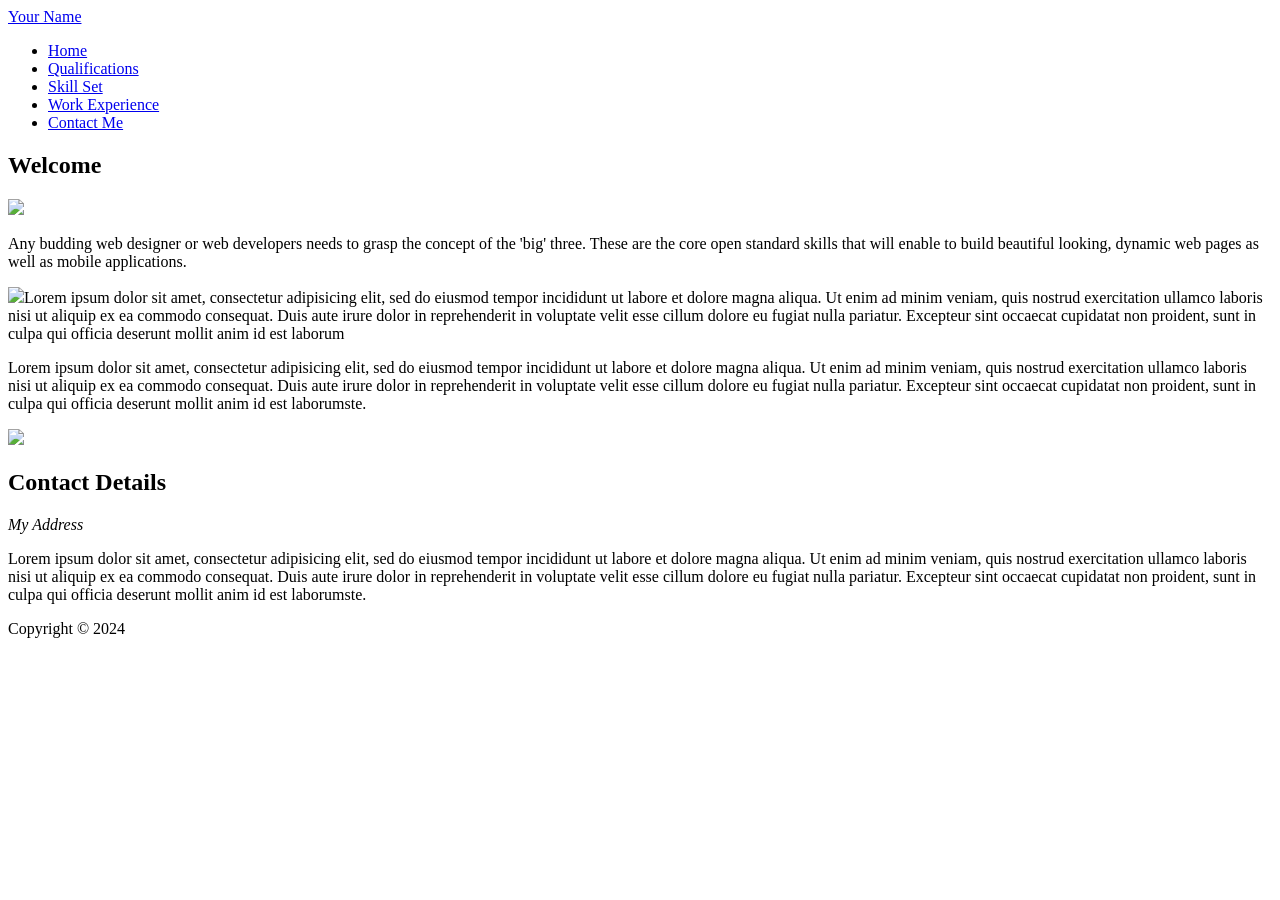
==== index.html @ 4824d3d4 "add missing lang tags, page titles, add and fix viewport tags where appropriate" ====
<!DOCTYPE html>
<html lang="en">
  <head>
    <meta charset="utf-8" />
    <meta name="viewport" content="width=device-width, initial-scale=1" />
    <title>Your Name :: Home</title>
    <link rel="stylesheet" href="styles/mobile.css" />
    <link
      rel="stylesheet"
      href="styles/desktop.css"
      media="only screen and (min-width : 720px)"
    />
  </head>
  <body>
    <div class="container">
      <header>
        <div id="logo">
          <a href="#">Your Name</a>
        </div>
        <nav>
          <ul>
            <li><a href="index.html">Home</a></li>
            <li><a href="qualifications.html">Qualifications</a></li>
            <li><a href="skill-set.html">Skill Set</a></li>
            <li><a href="work-experience.html">Work Experience</a></li>
            <li><a href="contact-me.html">Contact Me</a></li>
          </ul>
        </nav>
      </header>
      <main>
        <section>
          <h2>Welcome</h2>
          <p>
            <img src="images/dishOne.jpg" />
          </p>
          <p>
            Any budding web designer or web developers needs to grasp the
            concept of the 'big' three. These are the core open standard skills
            that will enable to build beautiful looking, dynamic web pages as
            well as mobile applications.
          </p>
          <p>
            <img src="images/300x200.jpg" class="left-float" />Lorem ipsum dolor
            sit amet, consectetur adipisicing elit, sed do eiusmod tempor
            incididunt ut labore et dolore magna aliqua. Ut enim ad minim
            veniam, quis nostrud exercitation ullamco laboris nisi ut aliquip ex
            ea commodo consequat. Duis aute irure dolor in reprehenderit in
            voluptate velit esse cillum dolore eu fugiat nulla pariatur.
            Excepteur sint occaecat cupidatat non proident, sunt in culpa qui
            officia deserunt mollit anim id est laborum
          </p>
          <p>
            Lorem ipsum dolor sit amet, consectetur adipisicing elit, sed do
            eiusmod tempor incididunt ut labore et dolore magna aliqua. Ut enim
            ad minim veniam, quis nostrud exercitation ullamco laboris nisi ut
            aliquip ex ea commodo consequat. Duis aute irure dolor in
            reprehenderit in voluptate velit esse cillum dolore eu fugiat nulla
            pariatur. Excepteur sint occaecat cupidatat non proident, sunt in
            culpa qui officia deserunt mollit anim id est laborumste.
          </p>
        </section>
        <div class="sidebar">
          <p><img src="images/square200px.png" /></p>
          <h2>Contact Details</h2>
          <address>My Address</address>
          <p>
            Lorem ipsum dolor sit amet, consectetur adipisicing elit, sed do
            eiusmod tempor incididunt ut labore et dolore magna aliqua. Ut enim
            ad minim veniam, quis nostrud exercitation ullamco laboris nisi ut
            aliquip ex ea commodo consequat. Duis aute irure dolor in
            reprehenderit in voluptate velit esse cillum dolore eu fugiat nulla
            pariatur. Excepteur sint occaecat cupidatat non proident, sunt in
            culpa qui officia deserunt mollit anim id est laborumste.
          </p>
        </div>
      </main>
      <footer>
        <p>Copyright &copy; 2024</p>
      </footer>
    </div>
  </body>
</html>
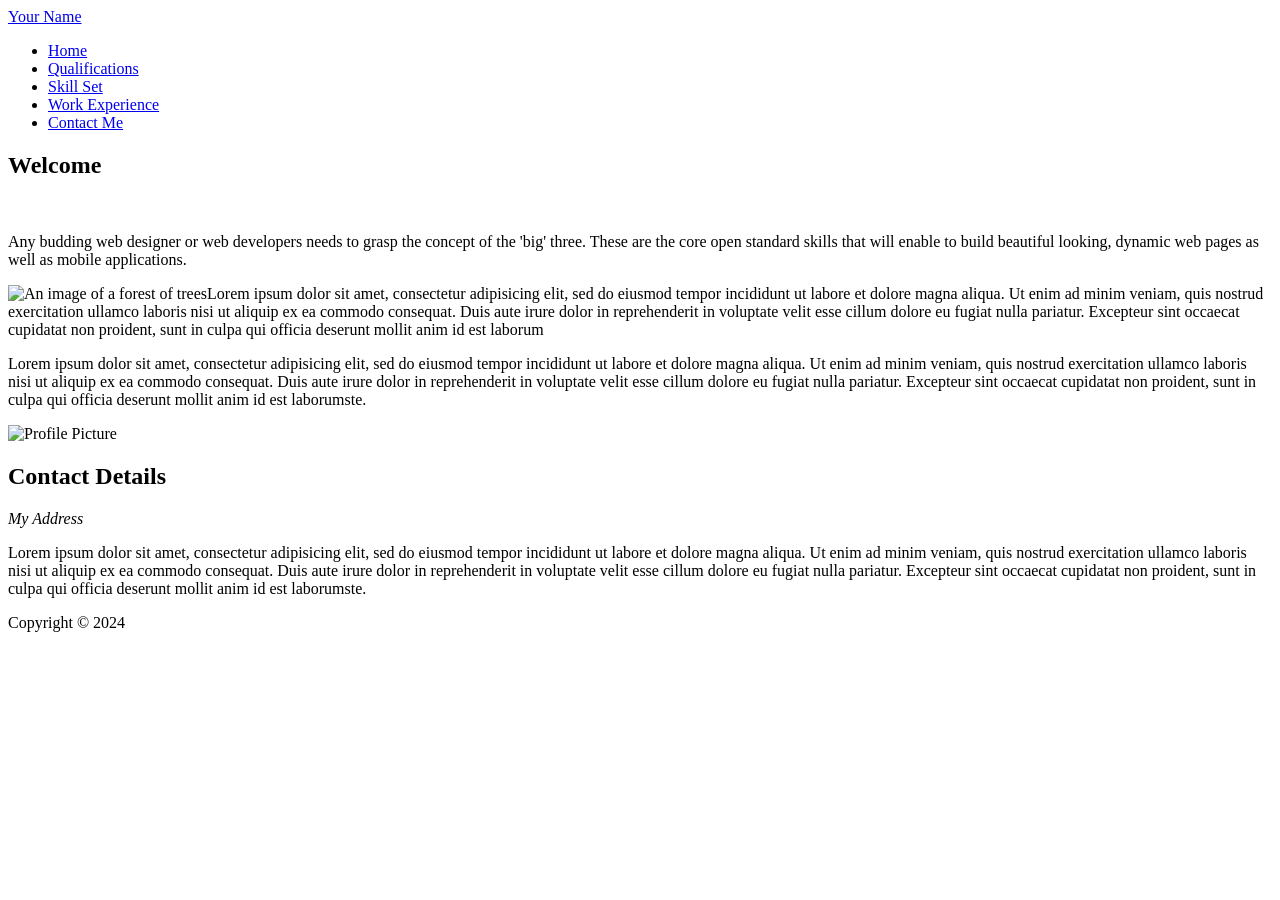
==== commit 7b7960e7: "add missing alt texts to images" ====
--- a/index.html
+++ b/index.html
@@ -31,7 +31,7 @@
         <section>
           <h2>Welcome</h2>
           <p>
-            <img src="images/dishOne.jpg" />
+            <img src="images/dishOne.jpg" alt="" />
           </p>
           <p>
             Any budding web designer or web developers needs to grasp the
@@ -40,14 +40,17 @@
             well as mobile applications.
           </p>
           <p>
-            <img src="images/300x200.jpg" class="left-float" />Lorem ipsum dolor
-            sit amet, consectetur adipisicing elit, sed do eiusmod tempor
-            incididunt ut labore et dolore magna aliqua. Ut enim ad minim
-            veniam, quis nostrud exercitation ullamco laboris nisi ut aliquip ex
-            ea commodo consequat. Duis aute irure dolor in reprehenderit in
-            voluptate velit esse cillum dolore eu fugiat nulla pariatur.
-            Excepteur sint occaecat cupidatat non proident, sunt in culpa qui
-            officia deserunt mollit anim id est laborum
+            <img
+              src="images/300x200.jpg"
+              class="left-float"
+              alt="An image of a forest of trees"
+            />Lorem ipsum dolor sit amet, consectetur adipisicing elit, sed do
+            eiusmod tempor incididunt ut labore et dolore magna aliqua. Ut enim
+            ad minim veniam, quis nostrud exercitation ullamco laboris nisi ut
+            aliquip ex ea commodo consequat. Duis aute irure dolor in
+            reprehenderit in voluptate velit esse cillum dolore eu fugiat nulla
+            pariatur. Excepteur sint occaecat cupidatat non proident, sunt in
+            culpa qui officia deserunt mollit anim id est laborum
           </p>
           <p>
             Lorem ipsum dolor sit amet, consectetur adipisicing elit, sed do
@@ -60,7 +63,7 @@
           </p>
         </section>
         <div class="sidebar">
-          <p><img src="images/square200px.png" /></p>
+          <p><img src="images/square200px.png" alt="Profile Picture" /></p>
           <h2>Contact Details</h2>
           <address>My Address</address>
           <p>
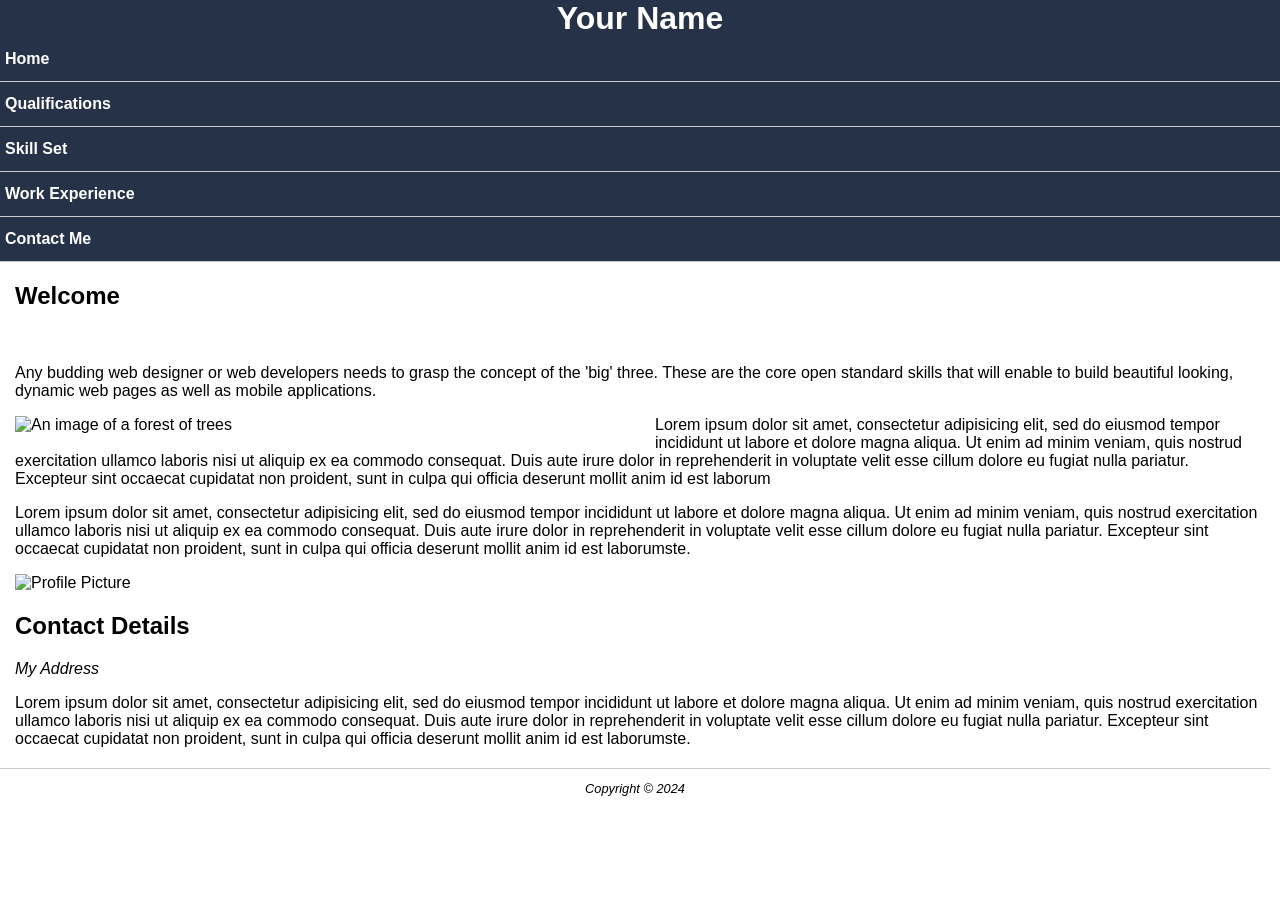
==== commit 886d4100: "add missing h1 tags and cascading styles in mobile.css stylesheet to fix contrast issues on h1 link" ====
--- a/index.html
+++ b/index.html
@@ -15,7 +15,7 @@
     <div class="container">
       <header>
         <div id="logo">
-          <a href="#">Your Name</a>
+          <h1><a href="#">Your Name</a></h1>
         </div>
         <nav>
           <ul>
--- a/styles/mobile.css
+++ b/styles/mobile.css
@@ -0,0 +1,79 @@
+body {
+  font-family: helvetica, arial, sans-serif;
+  font-size: 1em;
+  margin: 0;
+  padding: 0;
+}
+
+.container {
+  width: 100%;
+}
+
+main,
+footer {
+  padding: 0 15px;
+}
+
+#logo {
+  text-align: center;
+}
+
+header {
+  background-color: #263248;
+}
+
+header h1 {
+  margin: 0;
+}
+
+header h1 a {
+  color: #fff;
+  text-decoration: none;
+}
+
+nav ul {
+  list-style: none;
+  padding-left: 0;
+  margin: 0;
+  display: flex;
+  flex-direction: column;
+}
+
+nav ul li {
+  border-bottom: 1px solid #ccc;
+  padding: 5px;
+}
+
+nav ul li a {
+  display: inline-block;
+  width: 100%;
+  font-weight: bold;
+  text-decoration: none;
+  color: #fff;
+  padding: 8px 0;
+}
+
+section img {
+  width: 100%;
+  height: auto;
+}
+
+.left-float {
+  float: left;
+  padding: 0 15px 15px 0;
+  width: 50%;
+}
+
+input[type="text"],
+input[type="email"] {
+  padding: 5px;
+  font-size: 1.2rem;
+}
+
+footer {
+  border-top: 1px solid #ccc;
+  margin: 20px 10px 10px 0;
+  font-size: 0.8em;
+  text-align: center;
+  font-style: italic;
+}
